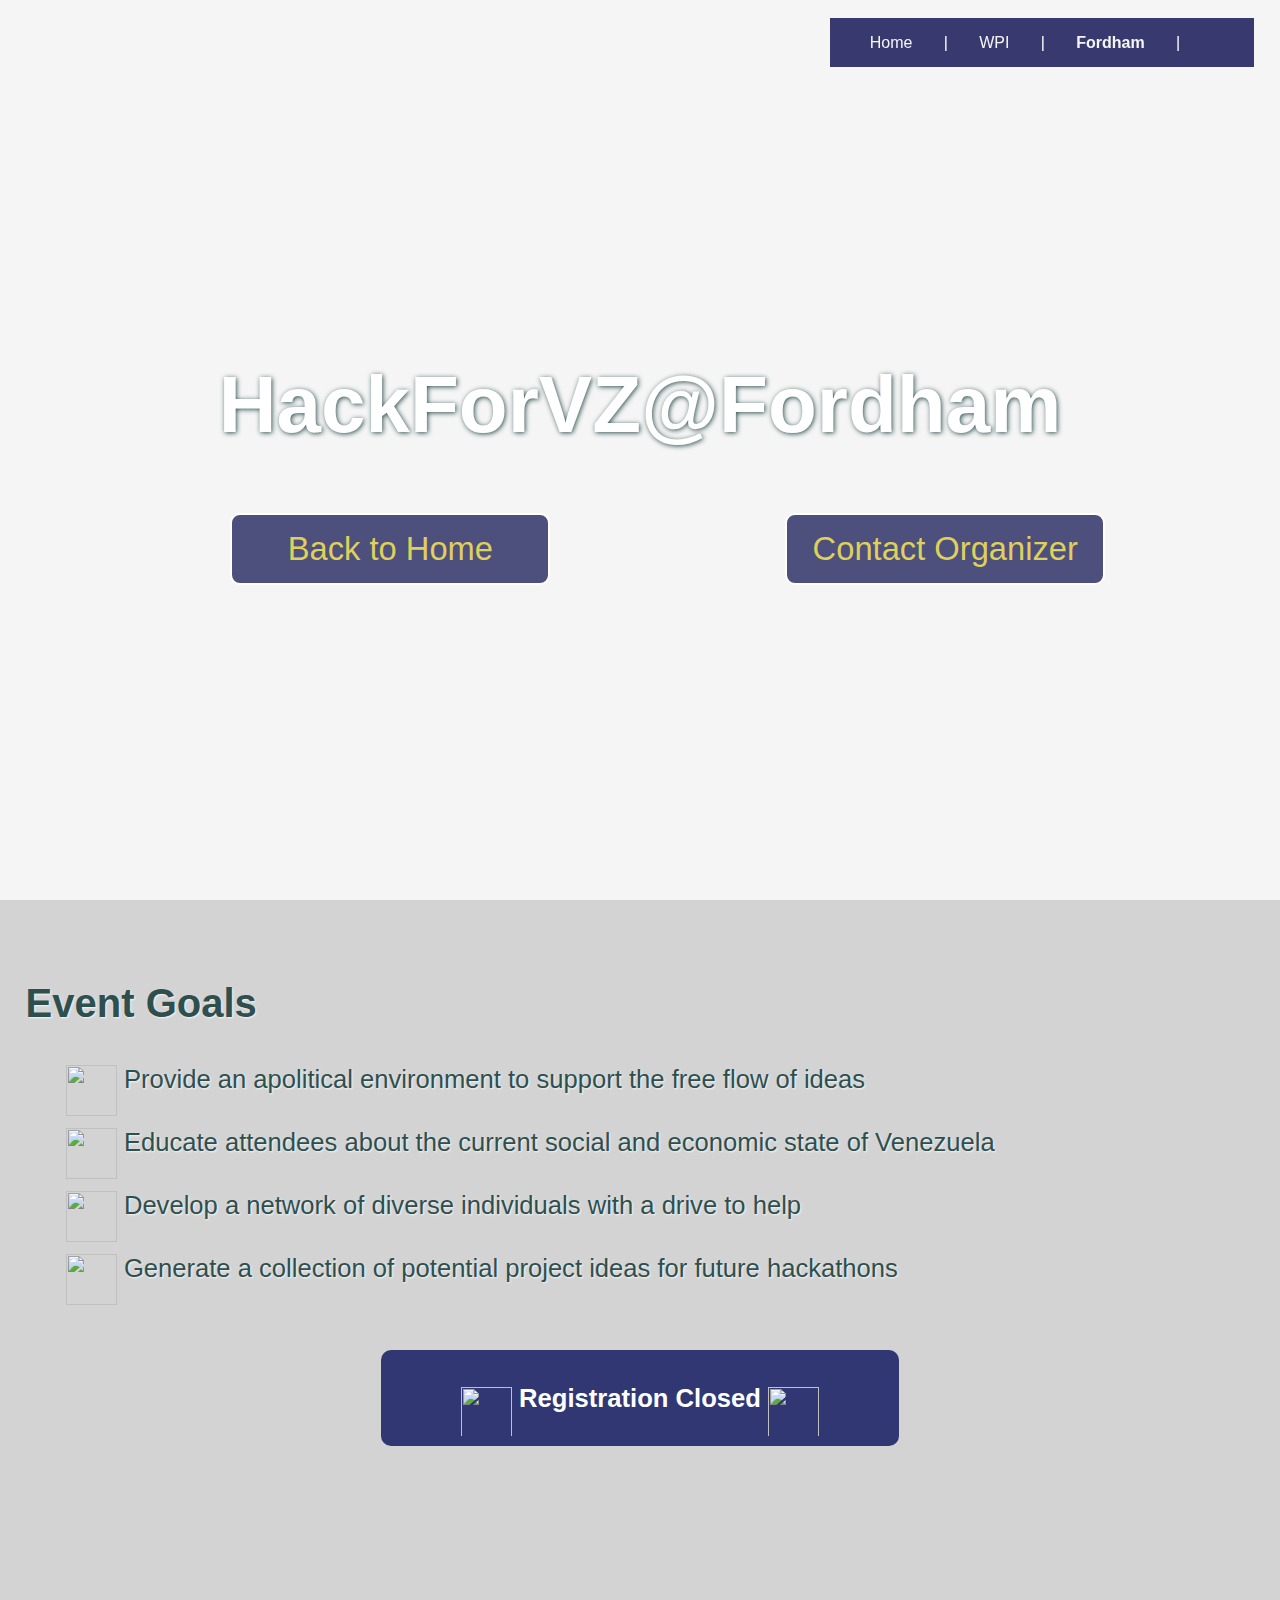
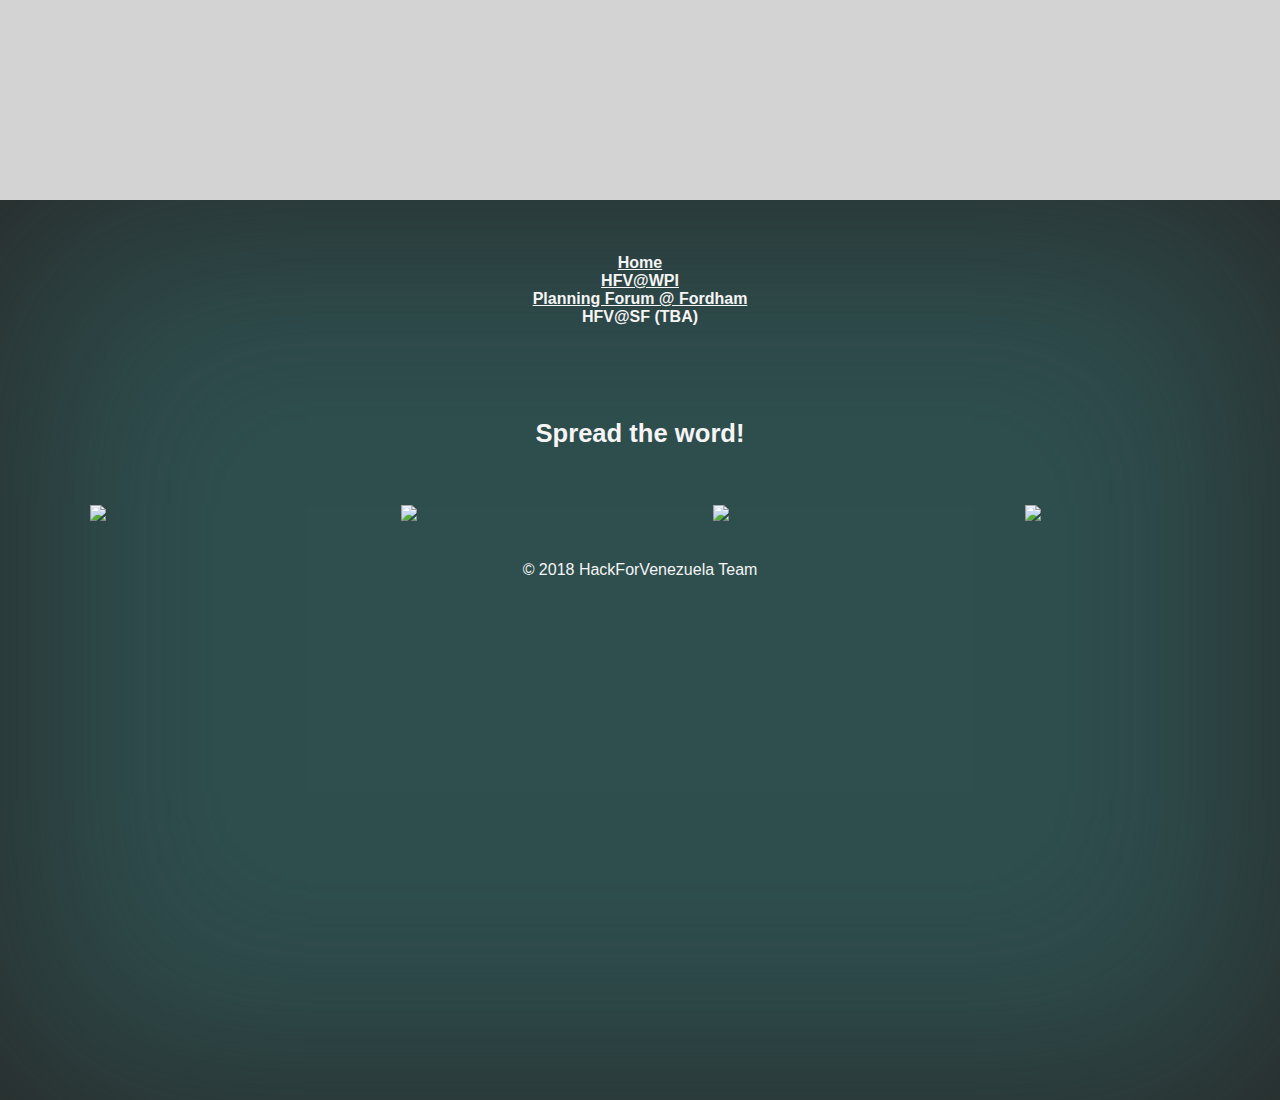
==== fordham/index.html @ 195933b8 "added fork button" ====
<!DOCTYPE html>

<html>
    <head>
        <title>HackForVenezuela@Fordham</title>
        <link rel="icon" href="../favicon.png" type="image/png" />

        <link rel="shortcut icon" href="favicon.ico" type="image/x-icon">   
        <!--  Custom Stylesheets  -->
            <!--  VERSION NUMBER MUST BE INCREMENTED ON UPDATE -->
        <link rel="stylesheet" type="text/css" href="../css/main.css">
            <!-- /Custom Stylesheets -->
        <meta name="viewport" content="width=device-width,initial-scale=1,maximum-scale=1,user-scalable=no" />        
    </head>
    <body>
        <div>
            <div id="cover" class="section cover-fordham">
                <div class="nav">
                    <ul>
                        <li class="nav-item"><a href="../">Home</a></li>
                        <li class="nav-item">|</li>
                        <li class="nav-item"><a href="../wpi/">WPI</a></li>
                        <li class="nav-item">|</li>
                        <li class="nav-item active"><a href="./">Fordham</a></li>
                        <li class="nav-item">|</li>
                        <li class="nav-item"><a href="https://github.com/hackforvenezuela/hackforvenezuela.github.io"><img class="fork-img" src="./images/octocat.png"></a></li>
                    </ul>
                </div>
                <h1 class="title">HackForVZ@Fordham</h1>
                <a href="../" class="button-link"><button class="button cover-button">Back to Home</button></a>
                <a href="mailto:cpotsklan@fordham.edu" class="button-link"><button class="button cover-button">Contact Organizer</button></a>
            </div>
            <div id="goals" class="section section-light">
                <br>
                <br>
                <h1>Event Goals</h1>
                <ul class="list goals">
                    <li><img src="../images/ideas.png" class="goals-img"> Provide an apolitical environment to support the free flow of ideas</li>
                    <li><img src="../images/educate.png" class="goals-img"> Educate attendees about the current social and economic state of Venezuela</li>
                    <li><img src="../images/connect.png" class="goals-img"> Develop a network of diverse individuals with a drive to help</li>
                    <li><img src="../images/software.png" class="goals-img"> Generate a collection of potential project ideas for future hackathons</li>
                </ul>
                <a disabled class="button-link" href="https://www.eventbrite.com/e/hackforvenezuela-hackathon-planning-forum-tickets-50658953293#">
                    <h1 class="register-button">
                        <img src="../images/event.png" class="goals-img">
                        Registration Closed
                        <img src="../images/event.png" class="goals-img">
                    </h1>
                </a>
            </div>
        </div>
        <div class="section section-dark" id="footer">
            <br>
            <br>
            <a href="../"><h5>Home</h5></a>
            <a href="../wpi/"><h5>HFV@WPI</h5></a>
            <a href="./"><h5>Planning Forum @ Fordham</h5></a>
            <a disabled><h5>HFV@SF (TBA)</h5></a>
            <br>
            <br>
            <br>
            <br>
            <h2 class="call-to-action-media">Spread the word!</h2>
            <br>
            <br>
            <a class="button-link" href="https://www.facebook.com/sharer/sharer.php?u=https%3A//hackforvenezuela.org">
                <img class="social-button" src="../images/facebook.png">
            </a>
            <a class="button-link" href="https://twitter.com/home?status=https%3A//hackforvenezuela.org">
                <img class="social-button" src="../images/twitter.png">
            </a>
            <a class="button-link" href="https://www.linkedin.com/shareArticle?mini=true&url=https%3A//hackforvenezuela.org&title=HackForVenezuela&summary=&source=">
                <img class="social-button" src="../images/linkedin.png">
            </a>
            <a class="button-link" href="mailto:?&subject=Check out this event I just found!&body=It's%20a%20social%20engagement%20hackathon%20for%20Venezuela%3A%0A%0Ahttps%3A//hackforvenezuela.org">
                <img class="social-button" src="../images/email.png">
            </a>
            <br>
            <br>
            <br>
            <div class="stat-desc">&copy; 2018 HackForVenezuela Team</div>
        </div>
        </div>
    </body>
</html>
---- css/main.css ----
/* BASIC LAYOUT*/
body {
    width: 100vw;
    margin: 0px !important;
    overflow-x: hidden;
    overflow-y: scroll;
    font-family: -apple-system, BlinkMacSystemFont, 'Segoe UI', Roboto, Oxygen, Ubuntu, Cantarell, 'Open Sans', 'Helvetica Neue', sans-serif;
}


/* Panel Sizing */
.section {
    display: block;
    position: aboslute;
    min-height: 96vh;
    width: 100vw;
    margin: 0px;

    padding-top: 2vh;
    padding-bottom: 2vh;

    text-shadow: 1px 1px 2px whitesmoke;
    color: darkslategrey;
    background-color: whitesmoke;
}

.section-dark {
    color: whitesmoke;
    background-color: darkslategrey;
    box-shadow: inset 0px 0px 50vh rgb(40, 40, 40);
    text-shadow: none;
}

.section-light {
    background-color: lightgrey;
    background-image: url("../images/bg-grey.png");
    background-size: cover;
    background-position: center;
}

.cover {
    background-image: url("../images/caracas.png");
    background-size: cover;
    background-position: center;
}

.cover-fordham {
    background-image: url("../images/fordham.png");
    background-size: cover;
    background-position: center;
}

.cover-wpi {
    background-image: url("../images/wpi.png");
    background-size: cover;
    background-position: center;
}

.title {
    display: block;
    position: absolute;
    font-size: calc(5em);
    color: white;
    text-shadow: 1px 1px 5px darkslategrey;
    text-align: center;
    width: 100vw;
    height: 10vh;
    line-height: 10vh;
    margin-top: 38vh;
    margin-right: auto;
    margin-left: auto;
}
.subtitle {
    display: block;
    position: absolute;
    font-size: calc(2em);
    color: white;
    text-shadow: 1px 1px 5px darkslategrey;
    text-align: center;
    width: 100vw;
    height: 10vh;
    line-height: 10vh;
    margin-top: 30vh;
    margin-right: auto;
    margin-left: auto;
    font-style: italic;
}


.button {
    display: absolute;
    background-color: rgba(35, 37, 95, 0.8);
    border: solid 2px white;
    border-radius: 10px;
    color: #ded05b;
    width: 25vw;
    font-size: calc(1.5vh + 1.5vw);
}

.cover-button {
    margin-top: 55vh;
    height: 8vh;
    margin-left: 18vw;

}

.goals {
    list-style-type: none;
}

.goals li {
    font-weight: normal;
}

.goal-tile {
    display: inline-block;
    width: 15vw;
    margin: 2.5vw;
    overflow: hidden;
    margin-left: 5vw; 
}

.sponsors {
    text-align: center;
}

.faq-q {
    font-weight: bold;
    text-align: center;
    /* margin-bottom: -10px; */
    font-size: 1.2em;
    line-height: 1em;
    font-style: italic;
    padding-left: 10vw;
    padding-right: 10vw;
}

.faq {
    /* padding: 1vw; */
    display: block;
    text-align: center;
    position: relative;
    font-size: 1.05em; 
    padding-left: 10vw;
    padding-right: 10vw;
}

.faq a {
    color: #303772;
}

.goal {
    text-align: center;
    position: relative;
    display: inline-block;
    font-size: 1.2em; 
    vertical-align: text-top;
}

.goals-img {
    display: inline-block;
    height: 2em;
    width: 2em;
    vertical-align: text-top;
}

.fork-img {
    height: 1em;
    width: 1em;
    display: inline-block;
    padding: 0px;
    /* margin: -5px; */
    /* margin-top: 10px; */
    filter: invert(100%);
    -webkit-filter: invert(100%);
    /* line-height: 0.5em; */
    vertical-align: text-top;


}

.sponsor-img {
    display: inline-block;
    height: 3em;
    width: 3em;
}

@media screen and (orientation: portrait) {

    .title {
        font-size: 2.5em;
    }

    .button {
        width: 40vw;
    }

    .cover-button {
        height: 6vh;
        margin-left: 6vw;
    }

}

.button-link {
    text-decoration: none;
}

/* Panel 2 */

.stat-tile {
    display: inline-block;
    width: 15vw;
    margin: 2.5vw;
    overflow: visible;
    margin-left: 5vw; 
    vertical-align: text-top;
}

.stat {
    text-align: center;
    position: relative;
    display: inline-block;
    color: red;
    font-size: 1.2em; 
}

.stat-img {
    width: 15vw;
    height: 15vw;
    /* margin-left: 2.5vw; */
}

.call-to-action {
    text-align: center;
    display: inline-block;
    color: rgb(100, 170, 0);
    font-size: 1.2em; 
}


.call-to-action-media {
    display: block;
    text-align: center;
    width: 90vw;
    margin-left: auto;
    margin-right: auto;
    /* color: blue; */
    font-size: 1.6em; 
}

h5, .stat-desc {
    width: 100%;
    display: block;
    margin: 0px;
    /* width: 90vw; */
    font-size: 1em; 
    /* margin-left: auto; */
    /* margin-right: auto; */
    text-align: center;
    /* color: whitesmoke; */
}


.big {
    font-size: 1.4em;
}

a {
    color: whitesmoke;
}



/* Marquee */
.wordle {
    display: block;
    max-width: 1400px;
    margin-left: auto;
    margin-right: auto;
    font-weight: bold;
    width: 95vw
}

.wordle-item {
    margin-left: 2vw;
    margin-right: 2vw;
    font-size: calc(1.4vh + 1.4vw);
}

.t-blue {
    color: blue;
}

.t-yellow {
    color: rgb(156, 156, 0);
}

.t-red {
    color: red;
}

.event-img {
    display: block;
    width: 50%;
    margin-left: auto;
    margin-right: auto;
    border-radius: 10px;
}

.social-button {
    display: inline-block;
    width: 10vw;
    margin-left: 7vw;
    margin-right: 7vw;
}

h1 {
    font-size: 2.5em;
    margin-left: 2vw;
}

.list {
    font-weight: bold;
    /* text-shadow: 1px 1px 2px black; */
    font-size: 1.6em;
    margin-left: 2vw;
    line-height: 2.1em;
}

.list hr {
    margin-left: 10vw;
    margin-right: 20vw;
}

.register-button {
    background-color: #303772;
    border: solid 3px #303772;
    /* box-shadow: 0px 0px 100px #303772 inset; */
    border-radius: 10px;
    display: block;
    width: 40%;
    height: 10vh;
    line-height: 10vh;
    font-size: 1.6em;
    text-align: center;
    margin-top: 5vh;
    margin-left: auto;
    margin-right: auto;
    color: white;
    text-shadow: none;
}

.nav {
    position: fixed;
    top: 2vh;
    right: 2vw;
    display: inline-block;
    font-size: 1em;
    background-color: rgba(35, 37, 95, 0.9);
    line-height: 1em;
    z-index: 10;
}

.nav li {
    padding-top: 0px;
}

.nav-item {
    margin-top: 0px;
    color: white;
    display: inline-block;
    text-shadow: none;
    margin-right: 2.1vw;
}

.nav-item a {
    text-decoration: none;
}

.active {
    font-weight: bold;
}

@media screen and (orientation: portrait) {

    .stat-tile {
        width: 40vw;
        margin-left: 5vw;
        /* min-height: 61vw; */
    }

    .stat-img {
        width: 40vw;
        height: 40vw;
    }

    .stat-desc {
        font-size: 0.8em;
    }

    .social-button {
        display: inline-block;
        width: 14vw;
        margin-left: 5vw;
        margin-right: 5vw;
    }

    .event-img {
        width: 75%;
        margin-top: 5vh;
    }

    h1 {
        font-size: 1.5em;
    }

    .list {
        font-size: 1.2em;
    }

    .register-button {
        margin-top: 10vh;
        width: 80%;
        font-size: 1.5em;
    }

    .nav {
        padding-right: 3vw;
    }

}
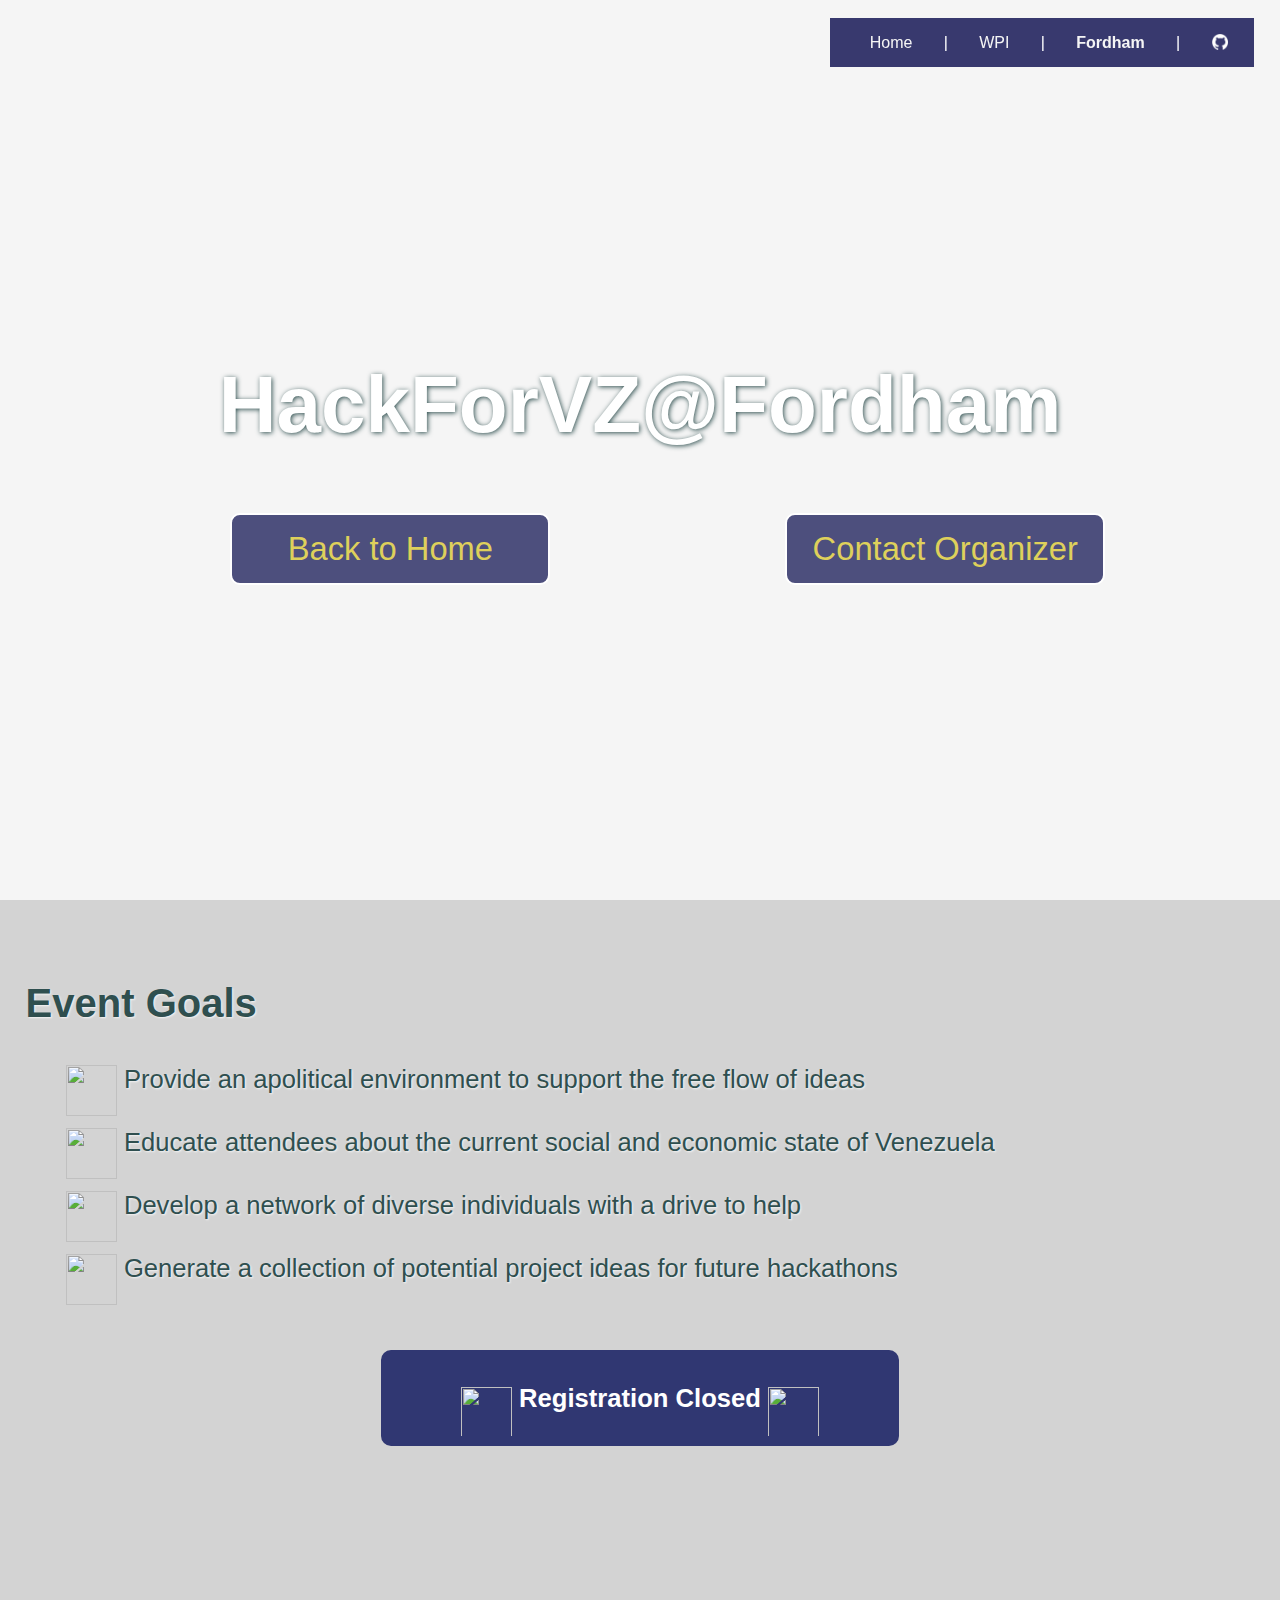
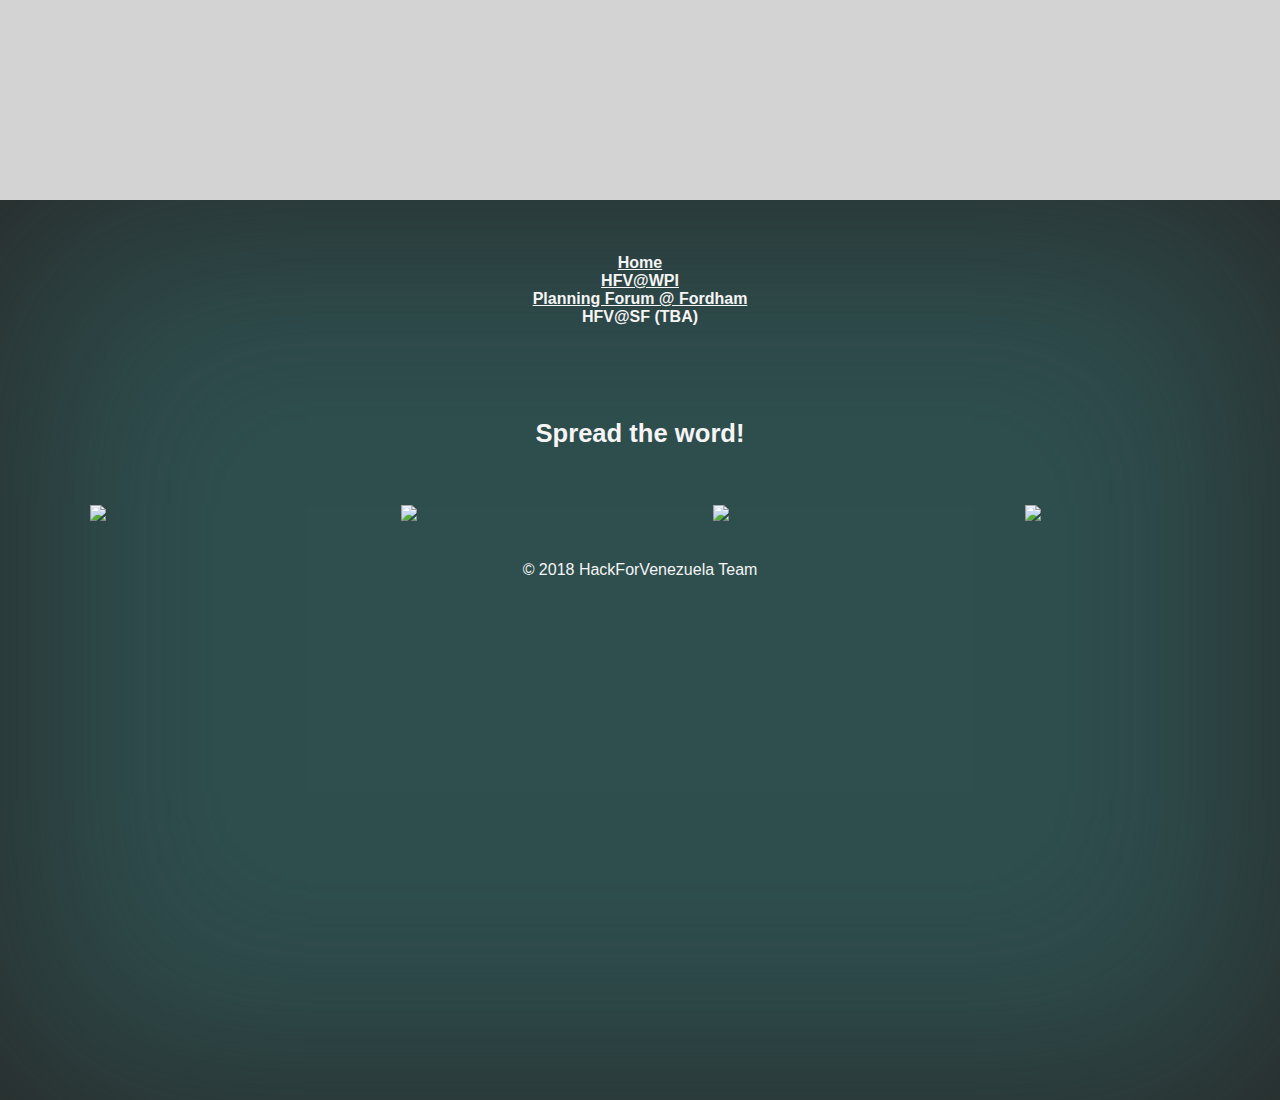
==== commit f0e9920f: "fork png hotfix" ====
--- a/fordham/index.html
+++ b/fordham/index.html
@@ -23,7 +23,7 @@
                         <li class="nav-item">|</li>
                         <li class="nav-item active"><a href="./">Fordham</a></li>
                         <li class="nav-item">|</li>
-                        <li class="nav-item"><a href="https://github.com/hackforvenezuela/hackforvenezuela.github.io"><img class="fork-img" src="./images/octocat.png"></a></li>
+                        <li class="nav-item"><a href="https://github.com/hackforvenezuela/hackforvenezuela.github.io"><img class="fork-img" src="../images/octocat.png"></a></li>
                     </ul>
                 </div>
                 <h1 class="title">HackForVZ@Fordham</h1>
